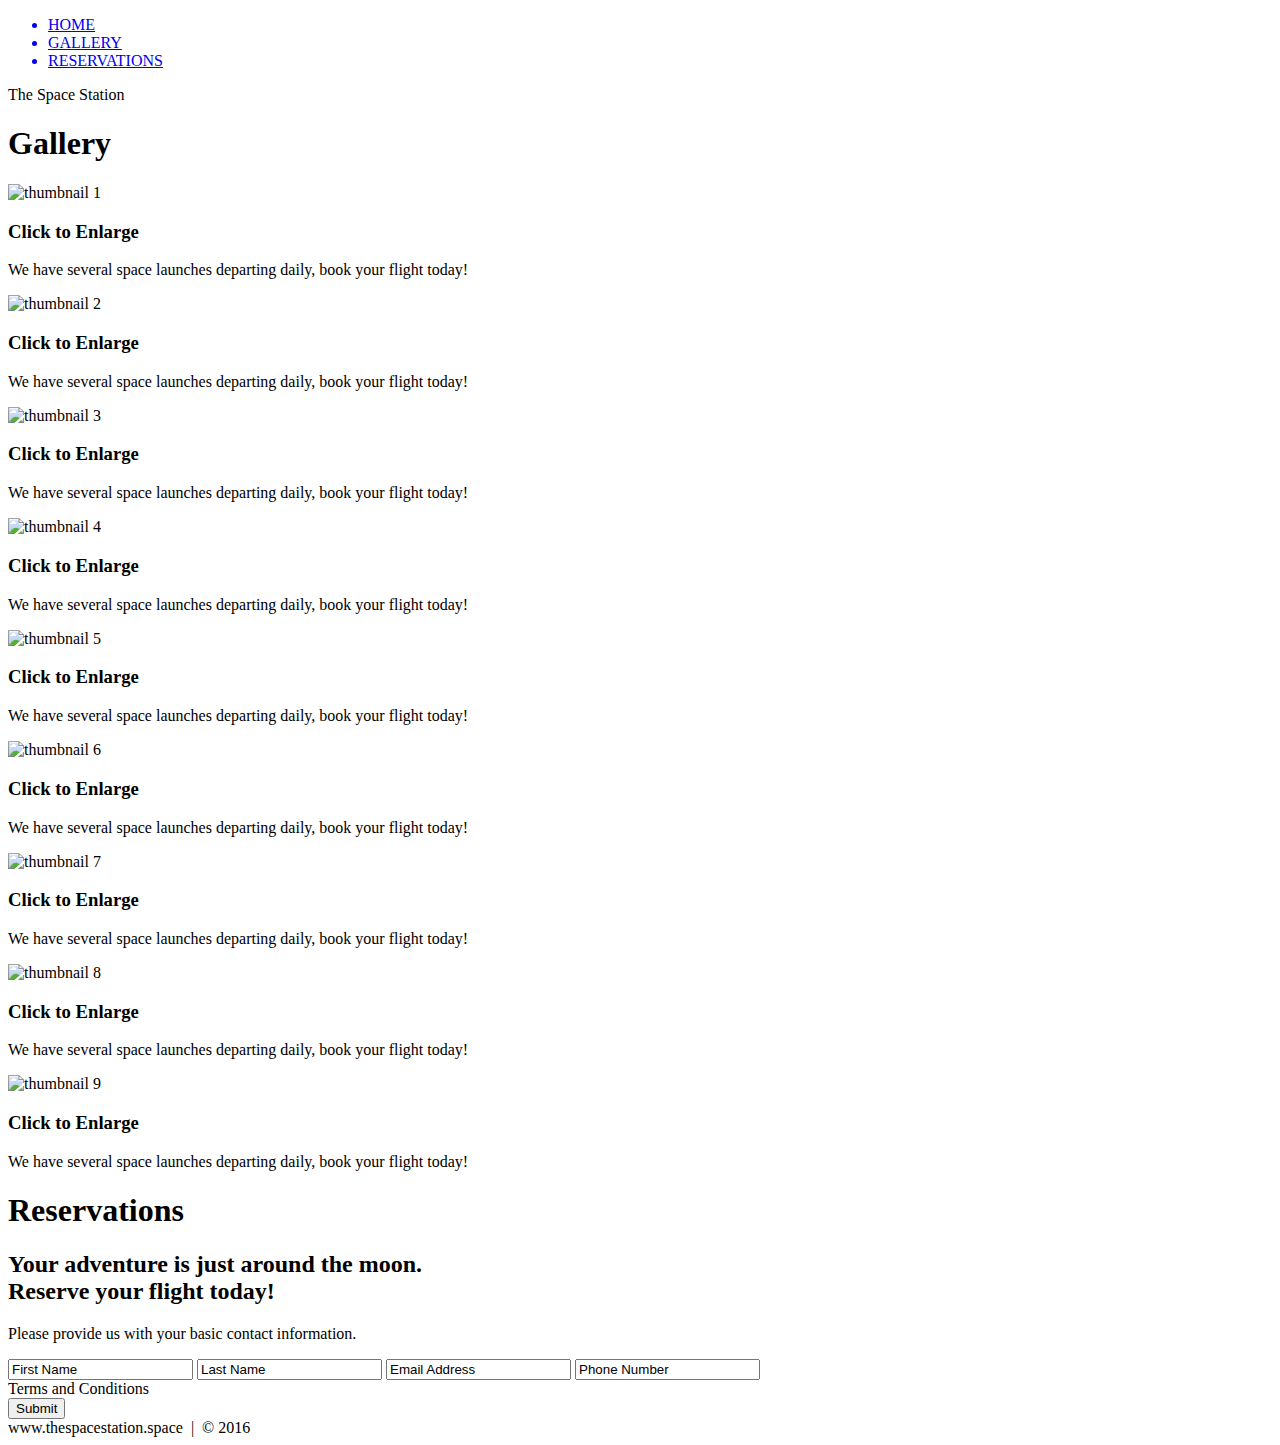
==== index.html @ 93ce1349 "add all images and necessary starting code for space website." ====
<!DOCTYPE html>
<html lang="en" dir="ltr">
  <head>
    <link rel="stylesheet" href="/css/styles.css">
    <meta charset="utf-8">
    <title>The Space Station</title>
  </head>
  <body>

    <!-- NAV -->
    <div>
      <div>
        <ul>
          <a href="#home" id="link"><li>HOME</li></a>
            <a href="#gallery"><li>GALLERY</li></a>
          <a href="#contact"><li>RESERVATIONS</li></a>
        </ul>
      </div>
    </div>
    <!-- END NAV -->

    <!-- HOME -->
    <div id="home">
      <div>
        <div>
          <span>The Space Station</span>
        </div>
      </div>
    </div>
    <!-- END HOME -->

    <!-- GALLERY -->
    <section>
      <div id="gallery">
        <h1>Gallery</h1>
        <div>

          <!-- PHOTO CONTAINER 1 -->
          <div>
            <div>
              <img src="images/thumb/thumbnail_1.jpeg" alt="thumbnail 1">
              <div>
                <h3>Click to Enlarge</h3>
                <p>We have several space launches departing daily, book your flight today!</p>
              </div>
            </div>
          </div>
          <!-- END PHOTO CONTAINER 1 -->

          <!-- PHOTO CONTAINER 2 -->
          <div>
            <div>
              <img src="images/thumb/thumbnail_2.jpeg" alt="thumbnail 2">
              <div>
                <h3>Click to Enlarge</h3>
                <p>We have several space launches departing daily, book your flight today!</p>
              </div>
            </div>
          </div>
          <!-- END PHOTO CONTAINER 2 -->

          <!-- PHOTO CONTAINER 3 -->
          <div>
            <div>
              <img src="images/thumb/thumbnail_3.jpeg" alt="thumbnail 3">
              <div>
                <h3>Click to Enlarge</h3>
                <p>We have several space launches departing daily, book your flight today!</p>
              </div>
            </div>
          </div>
          <!-- END PHOTO CONTAINER 3 -->

          <!-- PHOTO CONTAINER 4 -->
          <div>
            <div>
              <img src="images/thumb/thumbnail_4.jpeg" alt="thumbnail 4">
              <div>
                <h3>Click to Enlarge</h3>
                <p>We have several space launches departing daily, book your flight today!</p>
              </div>
            </div>
          </div>
          <!-- END PHOTO CONTAINER 4 -->

          <!-- PHOTO CONTAINER 5 -->
          <div>
            <div>
              <img src="images/thumb/thumbnail_5.jpeg" alt="thumbnail 5">
              <div>
                <h3>Click to Enlarge</h3>
                <p>We have several space launches departing daily, book your flight today!</p>
              </div>
            </div>
          </div>
          <!-- END PHOTO CONTAINER 5 -->

          <!-- PHOTO CONTAINER 6 -->
          <div>
            <div>
              <img src="images/thumb/thumbnail_6.jpeg" alt="thumbnail 6">
              <div>
                <h3>Click to Enlarge</h3>
                <p>We have several space launches departing daily, book your flight today!</p>
              </div>
            </div>
          </div>
          <!-- END PHOTO CONTAINER 6 -->

          <!-- PHOTO CONTAINER 7 -->
          <div>
            <div>
              <img src="images/thumb/thumbnail_7.jpeg" alt="thumbnail 7">
              <div>
                <h3>Click to Enlarge</h3>
                <p>We have several space launches departing daily, book your flight today!</p>
              </div>
            </div>
          </div>
          <!-- END PHOTO CONTAINER 7 -->

          <!-- PHOTO CONTAINER 8 -->
          <div>
            <div>
              <img src="images/thumb/thumbnail_8.jpeg" alt="thumbnail 8">
              <div>
                <h3>Click to Enlarge</h3>
                <p>We have several space launches departing daily, book your flight today!</p>
              </div>
            </div>
          </div>
          <!-- END PHOTO CONTAINER 8 -->

          <!-- PHOTO CONTAINER 9 -->
          <div>
            <div>
              <img src="images/thumb/thumbnail_9.jpeg" alt="thumbnail 9">
              <div>
                <h3>Click to Enlarge</h3>
                <p>We have several space launches departing daily, book your flight today!</p>
              </div>
            </div>
          </div>
          <!-- END PHOTO CONTAINER 9 -->

        </div>
      </div>
    </section>
    <!-- END GALLERY -->

    <!-- RSVP -->
    <section>
      <div id="contact">
        <div>
          <h1>Reservations</h1>
          <div>
            <h2><span>Your adventure is just around the moon.</span>
              <br />Reserve your flight today!
            </h2>
            <p>
              Please provide us with your basic contact information.
            </p>
            <div>
              <form action="" method="post">
                <input class="rsvp" type="text" value="First Name">
                <input class="rsvp" type="text" value="Last Name">
                <input class="rsvp" type="text" value="Email Address">
                <input class="rsvp" type="text" value="Phone Number">
                <div class="form-spacer">
                  <label class="terms">Terms and Conditions</label>
                </div>
                <div>
                  <input type="submit" value="Submit">
                </div>
              </form>
            </div>
          </div>
        </div>
      </div>
    </section>
    <!-- END RSVP -->

    <!-- FOOTER -->
    <div>
      www.thespacestation.space &nbsp;|&nbsp; &copy; 2016
    </div>
    <!-- END FOOTER -->
  </body>
</html>
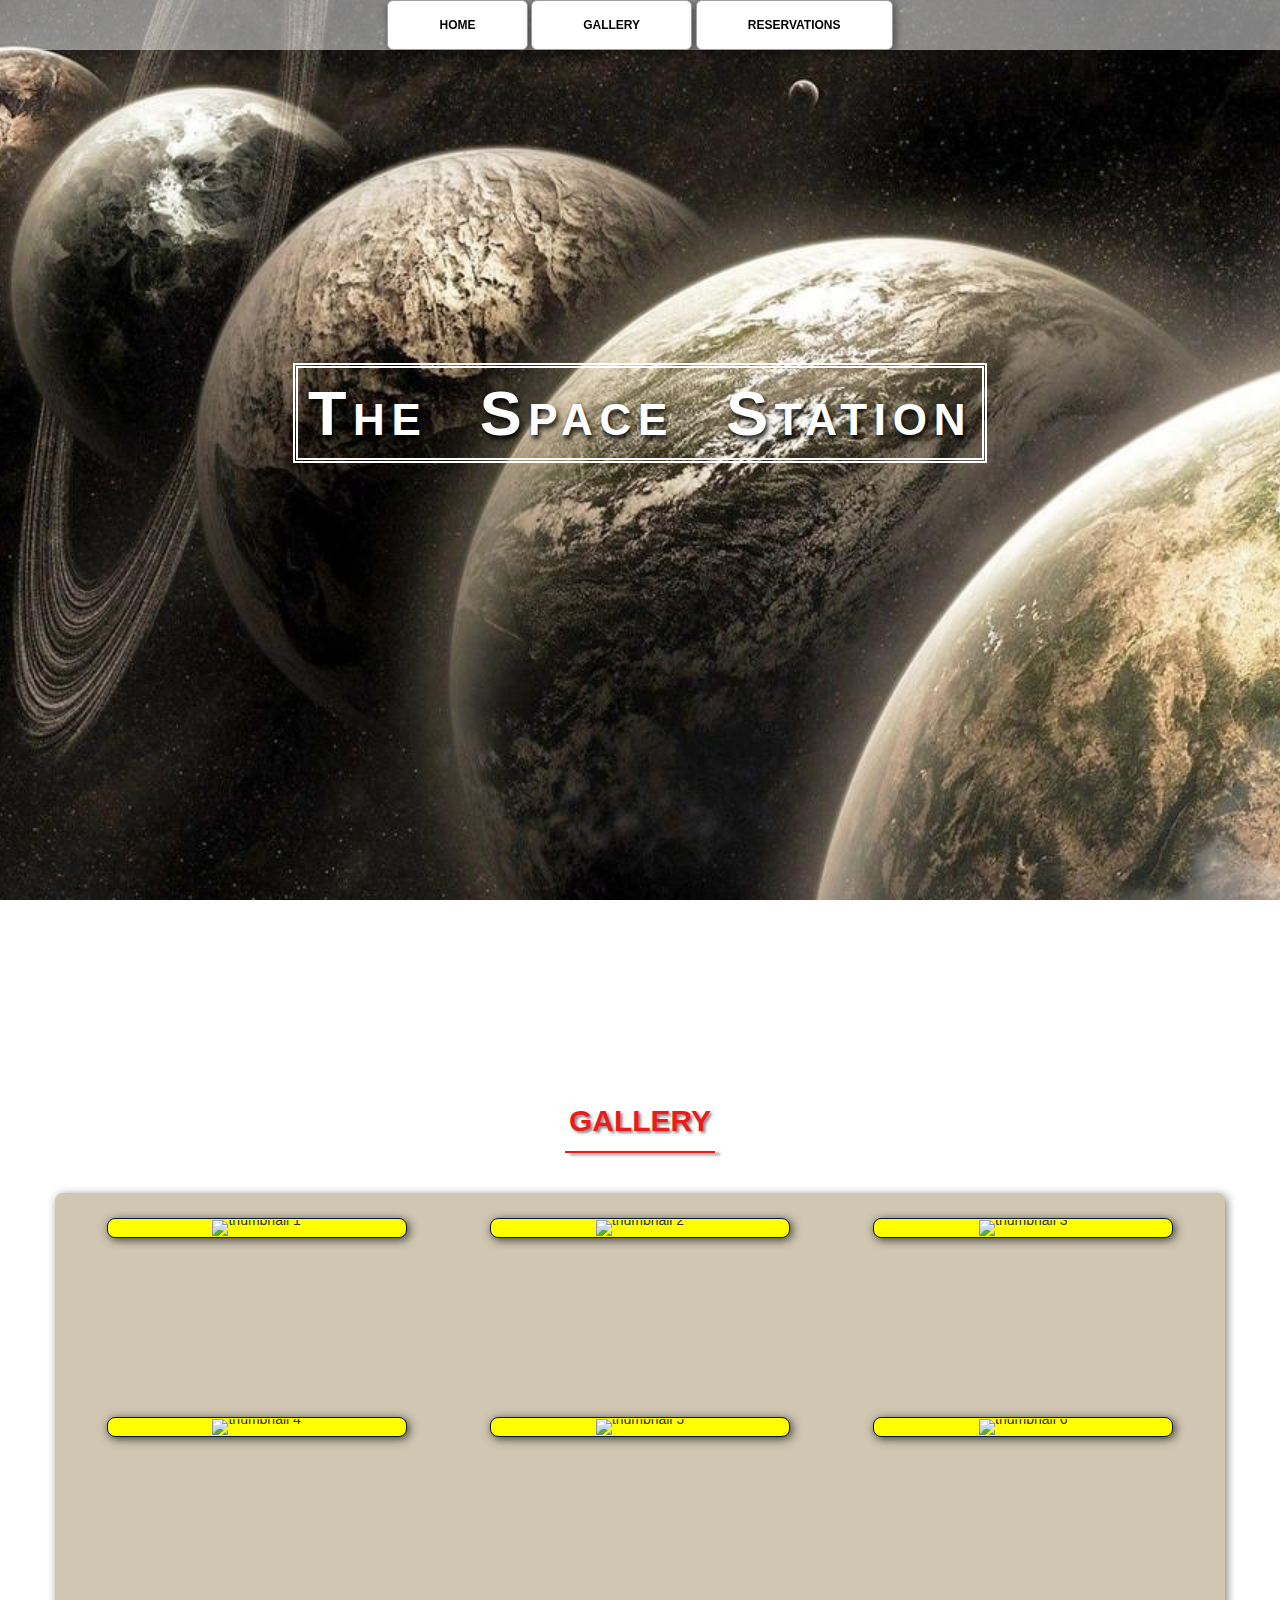
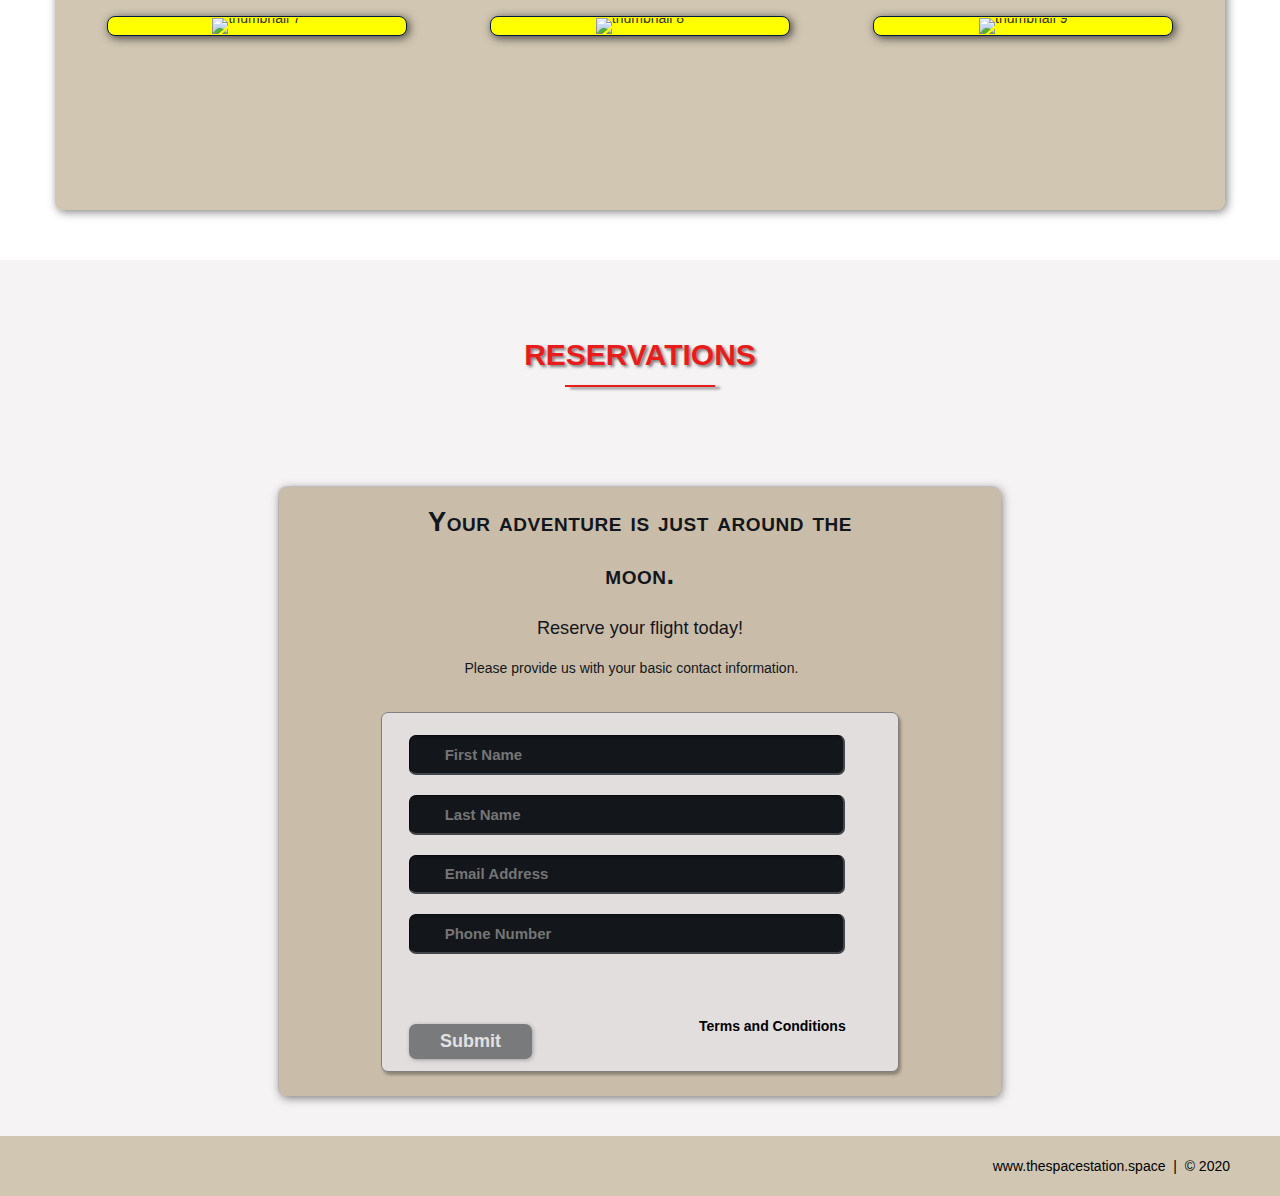
==== commit 8e48794b: "add  very responsive and attractive css code for my space exploration website." ====
--- a/index.html
+++ b/index.html
@@ -1,189 +1,188 @@
 <!DOCTYPE html>
 <html lang="en" dir="ltr">
-  <head>
-    <link rel="stylesheet" href="/css/styles.css">
-    <meta charset="utf-8">
-    <title>The Space Station</title>
-  </head>
-  <body>
-
-    <!-- NAV -->
-    <div>
-      <div>
-        <ul>
-          <a href="#home" id="link"><li>HOME</li></a>
-            <a href="#gallery"><li>GALLERY</li></a>
-          <a href="#contact"><li>RESERVATIONS</li></a>
-        </ul>
-      </div>
-    </div>
-    <!-- END NAV -->
-
-    <!-- HOME -->
-    <div id="home">
-      <div>
-        <div>
-          <span>The Space Station</span>
+    <head>
+        <link rel="stylesheet" href="./css/shared.css">
+        <link rel="stylesheet" href="./css/animations.css">
+        <meta charset="utf-8">
+        <title>The Space Station | Resort</title>
+    </head>
+    <body>
+  
+      <!-- NAV -->
+        <div class="wrap">
+            <div class="menu-container">
+                <ul class="menu">
+                    <a href="#home" id="link"><li>HOME</li></a>
+                    <a href="#gallery"><li>GALLERY</li></a>
+                    <a href="#contact"><li>RESERVATIONS</li></a>
+                </ul>
+            </div>
         </div>
-      </div>
-    </div>
-    <!-- END HOME -->
-
-    <!-- GALLERY -->
-    <section>
-      <div id="gallery">
-        <h1>Gallery</h1>
-        <div>
-
-          <!-- PHOTO CONTAINER 1 -->
-          <div>
-            <div>
-              <img src="images/thumb/thumbnail_1.jpeg" alt="thumbnail 1">
-              <div>
-                <h3>Click to Enlarge</h3>
-                <p>We have several space launches departing daily, book your flight today!</p>
-              </div>
+        <!-- END NAV -->
+  
+        <!-- HOME -->
+        <div id="home">
+            <div class="container">
+                <div class="text-center">
+                    <span class="head-main">The Space Station</span>
+                </div>
             </div>
-          </div>
-          <!-- END PHOTO CONTAINER 1 -->
-
-          <!-- PHOTO CONTAINER 2 -->
-          <div>
-            <div>
-              <img src="images/thumb/thumbnail_2.jpeg" alt="thumbnail 2">
-              <div>
-                <h3>Click to Enlarge</h3>
-                <p>We have several space launches departing daily, book your flight today!</p>
-              </div>
+        </div>
+        <!-- END HOME -->
+  
+        <!-- GALLERY -->
+        <section id="gallery">
+            <div class="container">
+                <h1>Gallery</h1>
+                <div class="flex-container">
+  
+                    <!-- PHOTO CONTAINER 1 -->
+                    <div class="photo-container">
+                        <div class="photo">
+                            <img src="images/thumb/thumbnail_1.jpeg" alt="thumbnail 1">
+                            <div class="photo-overlay">
+                                <h3>Click to Enlarge</h3>
+                                <p>We have several space launches departing daily, book your flight today!</p>
+                            </div>
+                        </div>
+                    </div>
+                    <!-- END PHOTO CONTAINER 1 -->
+        
+                    <!-- PHOTO CONTAINER 2 -->
+                    <div class="photo-container">
+                        <div class="photo">
+                            <img src="images/thumb/thumbnail_2.jpeg" alt="thumbnail 2">
+                            <div class="photo-overlay">
+                                <h3>Click to Enlarge</h3>
+                                <p>We have several space launches departing daily, book your flight today!</p>
+                            </div>
+                        </div>
+                    </div>
+                    <!-- END PHOTO CONTAINER 2 -->
+        
+                    <!-- PHOTO CONTAINER 3 -->
+                    <div class="photo-container">
+                        <div class="photo">
+                            <img src="images/thumb/thumbnail_3.jpeg" alt="thumbnail 3">
+                            <div class="photo-overlay">
+                                <h3>Click to Enlarge</h3>
+                                <p>We have several space launches departing daily, book your flight today!</p>
+                            </div>
+                        </div>
+                    </div>
+                    <!-- END PHOTO CONTAINER 3 -->
+        
+                    <!-- PHOTO CONTAINER 4 -->
+                    <div class="photo-container">
+                        <div class="photo">
+                            <img src="images/thumb/thumbnail_4.jpeg" alt="thumbnail 4">
+                            <div class="photo-overlay">
+                                <h3>Click to Enlarge</h3>
+                                <p>We have several space launches departing daily, book your flight today!</p>
+                            </div>
+                        </div>
+                    </div>
+                    <!-- END PHOTO CONTAINER 4 -->
+        
+                    <!-- PHOTO CONTAINER 5 -->
+                    <div class="photo-container">
+                        <div class="photo">
+                            <img src="images/thumb/thumbnail_5.jpeg" alt="thumbnail 5">
+                            <div class="photo-overlay">
+                                <h3>Click to Enlarge</h3>
+                                <p>We have several space launches departing daily, book your flight today!</p>
+                            </div>
+                        </div>
+                    </div>
+                    <!-- END PHOTO CONTAINER 5 -->
+        
+                    <!-- PHOTO CONTAINER 6 -->
+                    <div class="photo-container">
+                        <div class="photo">
+                            <img src="images/thumb/thumbnail_6.jpeg" alt="thumbnail 6">
+                            <div class="photo-overlay">
+                                <h3>Click to Enlarge</h3>
+                                <p>We have several space launches departing daily, book your flight today!</p>
+                            </div>
+                        </div>
+                    </div>
+                    <!-- END PHOTO CONTAINER 6 -->
+        
+                    <!-- PHOTO CONTAINER 7 -->
+                    <div class="photo-container">
+                        <div class="photo">
+                            <img src="images/thumb/thumbnail_7.jpeg" alt="thumbnail 7">
+                            <div class="photo-overlay">
+                                <h3>Click to Enlarge</h3>
+                                <p>We have several space launches departing daily, book your flight today!</p>
+                            </div>
+                        </div>
+                    </div>
+                    <!-- END PHOTO CONTAINER 7 -->
+        
+                    <!-- PHOTO CONTAINER 8 -->
+                    <div class="photo-container">
+                        <div class="photo">
+                            <img src="images/thumb/thumbnail_8.jpeg" alt="thumbnail 8">
+                            <div class="photo-overlay">
+                                <h3>Click to Enlarge</h3>
+                                <p>We have several space launches departing daily, book your flight today!</p>
+                            </div>
+                        </div>
+                    </div>
+                    <!-- END PHOTO CONTAINER 8 -->
+        
+                    <!-- PHOTO CONTAINER 9 -->
+                    <div class="photo-container">
+                        <div class="photo">
+                            <img src="images/thumb/thumbnail_9.jpeg" alt="thumbnail 9">
+                            <div class="photo-overlay">
+                                <h3>Click to Enlarge</h3>
+                                <p>We have several space launches departing daily, book your flight today!</p>
+                            </div>
+                        </div>
+                    </div>
+                    <!-- END PHOTO CONTAINER 9 -->
+  
+                </div>
             </div>
-          </div>
-          <!-- END PHOTO CONTAINER 2 -->
-
-          <!-- PHOTO CONTAINER 3 -->
-          <div>
-            <div>
-              <img src="images/thumb/thumbnail_3.jpeg" alt="thumbnail 3">
-              <div>
-                <h3>Click to Enlarge</h3>
-                <p>We have several space launches departing daily, book your flight today!</p>
-              </div>
+        </section>
+        <!-- END GALLERY -->
+  
+        <!-- RSVP -->
+        <section id="contact">
+            <div class="container">
+                <div class="heading-padding">
+                    <h1 class="heading-padding">Reservations</h1>
+                    <div class="reservation">
+                        <h2><span>Your adventure is just around the moon.</span>
+                            <br/>Reserve your flight today!
+                        </h2>
+                        <p class="rsvp-text">Please provide us with your basic contact information.</p>
+                        <div class="form-rsvp">
+                            <form action="" method="post">
+                                <input class="rsvp" type="text" value="" placeholder="First Name">
+                                <input class="rsvp" type="text" value="" placeholder="Last Name">
+                                <input class="rsvp" type="text" value="" placeholder="Email Address">
+                                <input class="rsvp" type="text" value="" placeholder="Phone Number">
+                                <div class="form-spacer">
+                                    <label class="terms">Terms and Conditions</label>
+                                </div>
+                                <div class="submit">
+                                    <input type="submit" value="Submit">
+                                </div>
+                            </form>
+                        </div>
+                    </div>
+                </div>
             </div>
-          </div>
-          <!-- END PHOTO CONTAINER 3 -->
-
-          <!-- PHOTO CONTAINER 4 -->
-          <div>
-            <div>
-              <img src="images/thumb/thumbnail_4.jpeg" alt="thumbnail 4">
-              <div>
-                <h3>Click to Enlarge</h3>
-                <p>We have several space launches departing daily, book your flight today!</p>
-              </div>
-            </div>
-          </div>
-          <!-- END PHOTO CONTAINER 4 -->
-
-          <!-- PHOTO CONTAINER 5 -->
-          <div>
-            <div>
-              <img src="images/thumb/thumbnail_5.jpeg" alt="thumbnail 5">
-              <div>
-                <h3>Click to Enlarge</h3>
-                <p>We have several space launches departing daily, book your flight today!</p>
-              </div>
-            </div>
-          </div>
-          <!-- END PHOTO CONTAINER 5 -->
-
-          <!-- PHOTO CONTAINER 6 -->
-          <div>
-            <div>
-              <img src="images/thumb/thumbnail_6.jpeg" alt="thumbnail 6">
-              <div>
-                <h3>Click to Enlarge</h3>
-                <p>We have several space launches departing daily, book your flight today!</p>
-              </div>
-            </div>
-          </div>
-          <!-- END PHOTO CONTAINER 6 -->
-
-          <!-- PHOTO CONTAINER 7 -->
-          <div>
-            <div>
-              <img src="images/thumb/thumbnail_7.jpeg" alt="thumbnail 7">
-              <div>
-                <h3>Click to Enlarge</h3>
-                <p>We have several space launches departing daily, book your flight today!</p>
-              </div>
-            </div>
-          </div>
-          <!-- END PHOTO CONTAINER 7 -->
-
-          <!-- PHOTO CONTAINER 8 -->
-          <div>
-            <div>
-              <img src="images/thumb/thumbnail_8.jpeg" alt="thumbnail 8">
-              <div>
-                <h3>Click to Enlarge</h3>
-                <p>We have several space launches departing daily, book your flight today!</p>
-              </div>
-            </div>
-          </div>
-          <!-- END PHOTO CONTAINER 8 -->
-
-          <!-- PHOTO CONTAINER 9 -->
-          <div>
-            <div>
-              <img src="images/thumb/thumbnail_9.jpeg" alt="thumbnail 9">
-              <div>
-                <h3>Click to Enlarge</h3>
-                <p>We have several space launches departing daily, book your flight today!</p>
-              </div>
-            </div>
-          </div>
-          <!-- END PHOTO CONTAINER 9 -->
-
+        </section>
+        <!-- END RSVP -->
+  
+        <!-- FOOTER -->
+        <div id="footer">
+            www.thespacestation.space &nbsp;|&nbsp; &copy; 2020
         </div>
-      </div>
-    </section>
-    <!-- END GALLERY -->
-
-    <!-- RSVP -->
-    <section>
-      <div id="contact">
-        <div>
-          <h1>Reservations</h1>
-          <div>
-            <h2><span>Your adventure is just around the moon.</span>
-              <br />Reserve your flight today!
-            </h2>
-            <p>
-              Please provide us with your basic contact information.
-            </p>
-            <div>
-              <form action="" method="post">
-                <input class="rsvp" type="text" value="First Name">
-                <input class="rsvp" type="text" value="Last Name">
-                <input class="rsvp" type="text" value="Email Address">
-                <input class="rsvp" type="text" value="Phone Number">
-                <div class="form-spacer">
-                  <label class="terms">Terms and Conditions</label>
-                </div>
-                <div>
-                  <input type="submit" value="Submit">
-                </div>
-              </form>
-            </div>
-          </div>
-        </div>
-      </div>
-    </section>
-    <!-- END RSVP -->
-
-    <!-- FOOTER -->
-    <div>
-      www.thespacestation.space &nbsp;|&nbsp; &copy; 2016
-    </div>
-    <!-- END FOOTER -->
-  </body>
+        <!-- END FOOTER -->
+    </body>
 </html>
--- a/css/shared.css
+++ b/css/shared.css
@@ -0,0 +1,373 @@
+html {
+    font-family: sans-serif;
+    font-size: 62.5%;
+    -webkit-tap-highlight-color: rgba(0, 0, 0, 0);
+    -webkit-text-size-adjust: 100%;
+    -ms-text-size-adjust: 100%;
+}
+
+body {
+    font-size: 14px;
+    margin: 0;
+    font-family: "Helvetica Heue", Helvetica, Arial, sans-serif;
+    line-height: 1.42857143;
+    color: #333;
+    background-color: #fff;
+}
+
+footer,
+nav {
+    display: block;
+}
+
+h1, h2, h3, h4, h5, h6 {
+    font-family: 'Open Sans', sans-serif;
+}
+
+h1 {
+    line-height: 50px;
+    font-weight: 900;
+    font-size: 30px;
+    text-transform: uppercase;
+    text-align: center;
+    color: #E91C1C;
+    text-shadow: 2px 2px 3px rgba(0, 0, 0, 0.5);
+}
+
+h1::after {     /*This is the underline*/
+    display: block;
+    content: "";
+    height: 2px;
+    width: 150px;
+    background: #e91c1c;
+    margin: 5px auto 40px;
+    box-shadow: 5px 2px 3px rgba(0, 0, 0, 0.5);
+}
+
+h2 {
+    line-height: 50px;
+    color: #E91C1C;
+}
+
+h3 {
+    line-height: 50px;
+    padding-bottom: 20px;
+}
+
+h4 {
+    padding-top: 25px;
+    line-height: 40px;
+    padding-bottom: 0px;
+    font-size: 22px;
+    font-weight: 900;
+}
+
+p {
+    font-weight: 300;
+    line-height: 30px;
+    padding-bottom: 15px;
+}
+
+.text-center {
+    text-align: center;
+}
+
+.heading-padding {
+    padding-bottom: 40px;
+}
+
+section {
+    padding-top: 50px;
+    margin-top: 50px;
+}
+
+.navbar {
+    height: 105px;
+    max-height: 340px;
+    display: block;
+}
+
+.container {
+    padding-right: 15px;
+    padding-left: 15px;
+    margin-right: auto;
+    margin-left: auto;
+}
+
+.container-fluid {
+    padding-right: 15px;
+    padding-left: 15px;
+    margin-right: auto;
+    margin-left: auto;
+}
+
+.row {
+    margin-right: -15px;
+    margin-left: 15px;
+}
+
+.clearfix:after,
+.container:after,
+.navbar:after {
+    clear: both;
+    display: table;
+    content: " ";
+}
+
+.wrap {
+    height: 100%;
+    width: 100%;
+    position: absolute;
+    /*  This ensures that the images cannot
+        render outside of their container
+        without forcing any scrollbars*/
+        top: 0;
+        left: 0;
+        text-align: center;
+}
+
+.menu-container {
+    max-height: 340px;
+    margin: 0% auto;
+    content: " ";
+    top: 0;
+    left: 0;
+    width: 100%;
+    position: fixed;
+    z-index: 100;
+    background-color: rgba(255, 255, 255, 0.5);
+}
+
+/*=========================
+    HOME SECTION STYLES
+===========================*/
+#home {
+    background: url(../images/planets.jpg) no-repeat 50% 50%;
+    background-attachment: fixed;
+    -webkit-background-size: cover;
+    -moz-background-size: cover;
+    -moz-background-size: cover;
+    width: 100%;
+    display: block;
+    height: auto;
+    padding-top: 350px; /* This is a spacer before the Main title Logo */
+    padding-bottom: 500px; /* This is a spacer after the Main title Logo */
+    color: #fff;
+}
+
+.head-main {
+    text-shadow: 2px 4px 5px rgba(0, 0, 0, 0.9);
+    font-variant: small-caps;
+    color: #fff;
+    letter-spacing: 5pt;
+    word-spacing: 21pt;
+    font-size: 4.5em;
+    text-align: left;
+    font-family: impact, sans-serif;
+    line-height: 2;
+    font-weight: 900;
+    border: 5px double #fff;
+    padding: 10px;
+}
+
+.head-sub-main {
+    font-size: 23px;
+    font-weight: 500;
+    padding: 50px 20px 10px 20px;
+    text-transform: uppercase;
+}
+
+.head-last {
+    font-size: 18px;
+    font-weight: 900;
+    padding: 5px 20px 20px 20px;
+    border: 1px dotted #fff;
+    padding: 5px;
+}
+
+/*====================
+    CONTACT STYLES
+======================*/
+
+.flex-container {
+    display: -webkit-flex;
+    display: flex;
+    flex-wrap: wrap;
+    padding: 10px;
+    border-radius: 8px;
+    margin: 0px auto;
+    background-color: rgba(100, 65, 0, .3);
+    box-shadow: 2px 2px 10px 0 rgba(0, 0, 0, 0.5);
+}
+
+#contact {
+    background-color: #f5f3f3;
+}
+
+.reservation {
+    width: 60%;
+    padding: 10px;
+    border-radius: 8px;
+    margin: 0px auto;
+    background-color: rgba(100, 65, 0, .3);
+    box-shadow: -1px -1px 1px 0 rgba(0, 0, 0, 0.1), 1px 2px 10px 0 rgba(0, 0, 0, 0.5);
+}
+
+.reservation h2 {
+    width: 70%;
+    text-align: center;
+    margin: 0 auto;
+    color: #13161B;
+    font-weight: 500;
+    font-size: 1.3em;
+    letter-spacing: 0pt;
+    word-spacing: 0pt;
+}
+
+.reservation h2 span {
+    width: 70%;
+    text-align: center;
+    margin: 0 auto;
+    color: #13161B;
+    font-weight: 900;
+    font-size: 1.5em;
+    font-variant: small-caps;
+    letter-spacing: .4pt;
+    word-spacing: .3pt;
+}
+
+.reservation p {
+    color: #13161B;
+    width: 50%;
+    margin: 0 auto;
+}
+
+.reservation form {
+    font-size: 15px;
+    outline: none;
+    font-weight: 600;
+    color: #8D8E8F;
+    padding: 12px 12px;
+    width: 70%;
+    border: 1px solid #808080;
+    margin: 2% auto;
+    border-radius: 7px;
+    background: rgb(227, 222, 222);
+    box-shadow: 2px 3px 3px 0px rgba(0, 0, 0, 0.3);
+    font-family: 'Raleway', sans-serif;
+}
+
+.reservation input[type="text"] {
+    font-size: 15px;
+    outline: none;
+    font-weight: 600;
+    color: #8D8E8F;
+    padding: 2% 1% 2% 7%;
+    width: 80%;
+    border-top: 1px solid #090B0D;
+    border-right: 2px solid #424549;
+    border-bottom: 2px solid #424549;
+    border-left: 1px solid #090B0D;
+    margin: 10px 1em;
+    border-radius: 7px;
+    background: #13161B;
+    box-shadow: inset 0px 3px 0px 0px rgba(5, 5, 5, 0.15);
+    font-family: 'Raleway', sans-serif;
+}
+
+.reservation input[type="text"]:hover {
+    box-shadow: 0 0 18px rgba(100, 65, 0, .8);
+}
+
+.form-spacer {
+    padding: 30px 39px;
+}
+
+.terms {
+    margin: 30px 1px 0 0;
+    padding-left: 52px;
+    font-size: 14px;
+    line-height: 5px;
+    color: #000;
+    cursor: pointer;
+    font-family: 'Raleway', sans-serif;
+    font-weight: 600;
+    position: relative;
+    display: inline;
+    float: right;
+}
+
+.terms:hover {
+    color: orange;
+    text-decoration: underline;
+}
+
+.submit input[type="submit"] {
+    color: rgb(225, 225, 225);
+    cursor: pointer;
+    border: none;
+    font-weight: 900;
+    outline: none;
+    text-align: center;
+    font-family: 'Raleway', sans-serif;
+    margin: 0px 3%;
+    padding: 7px 0px;
+    width: 25%;
+    font-size: 18px;
+    transition: border-color 0.3s color 0.3s background-color 0.3s;
+    border-radius: 7px;
+    background-color: #797a7b;
+    box-shadow: 1px 1px 4px 0 rgba(0, 0, 0, 0.3);
+}
+
+.submit input[type="submit"]:hover {
+    color: #000;
+    background-color: #8D8E8F;
+    box-shadow: inset 1px 2px 15px 0 rgba(0, 0, 0, 0.5);
+}
+
+/*====================
+    FOOTER STYLES
+======================*/
+
+#footer {
+    background-color: rgba(100, 65, 0, .3);
+    color: #000;
+    text-shadow: 2px 2px 8px 0 (0, 0, 0, 0.4);
+    padding: 20px 50px 20px 50px;
+    text-align: right;
+}
+
+/*====================
+    @MEDIA QUERIES
+======================*/
+
+@media all and (max-width:640px) and (min-width:381px) {
+    .head-main {
+        font-size: 28px;
+    }
+}
+
+@media all and (max-width:381px) and (min-width:200px) {
+    .head-main {
+        font-size: 24px;
+    }
+}
+
+@media (min-width: 768px) {
+    .container {
+        width: 750px;
+    }
+}
+
+@media (min-width: 992px) {
+    .container {
+        width: 970px;
+    }
+}
+
+@media (min-width: 1200px) {
+    .container {
+        width: 1170px;
+    }
+}--- a/css/animations.css
+++ b/css/animations.css
@@ -0,0 +1,108 @@
+/*===========================
+    MENU SECTION ANIMATION
+=============================*/
+
+.menu {
+    color: #f00;
+    font: bold 12px/18px sans-serif;
+    text-align: center;
+    display: inline;
+    margin: 0% auto;
+    padding: 0;
+    list-style: none;
+    text-decoration: none;
+}
+
+.menu li {
+    color: #000;
+    background-color: rgba(255, 255, 255, 1);
+    display: inline-block;
+    margin: 0% auto;
+    position: relative;
+    padding: 15px 4%;
+    border: 1px solid #9D9FA2;
+    box-shadow: 2px 2px 10px 0 rgba(0, 0, 0, 0.5);
+    border-radius: 6px;
+    cursor: pointer;
+    transition-property: background;
+    transition-duration: .4s;
+    transition-delay: 0s;
+    transition-timing-function: ease-in-out;
+}
+
+.menu li:hover {
+    color: #f00;
+    background-color: rgba(100, 65, 0, .3);
+}
+
+/*===============================
+    GALLERY SECTION ANIMATION
+=================================*/
+
+.photo {
+    position: relative;
+    line-height: 0;
+    margin-bottom: 2em;
+    overflow: hidden;
+    border-radius: 8px;
+    padding: 1px;
+    border: 1px solid #021a40;
+    background-color: #ff0;
+    box-shadow: 2px 2px 10px 0 rgba(0, 0, 0, 0.7);
+}
+
+.photo-container {
+    text-align: center;
+    margin: 15px auto;
+    width: 300px;
+    height: 169px;
+}
+
+.photo-container img {
+    max-width: 100%;
+    width: 300px;
+    height: 169px;
+}
+
+.photo-overlay {
+    color: #fff;
+    position: absolute;
+    top: 0;
+    right: 0;
+    bottom: 0;
+    left: 0;
+    padding-left: 20px;
+    padding-right: 20px;
+    justify-content: center; /* For centering text inside .photo-overlay */
+    align-items: center;
+    background: rgba(0, 0, 0, .5);
+}
+
+.white-head {
+    color: #C9BDAA;
+    margin-top: 5%;
+}
+
+/*===============================
+    PHOTO OVERLAY TRANSITIONS
+=================================*/
+
+.photo-overlay {
+    opacity: 0;
+    transition: opacity .5s;
+    border-radius: 10px;
+    cursor: pointer;
+}
+
+.photo-overlay:hover {
+    opacity: 1;
+}
+
+.photo img {
+    transition: transform .5s;
+    transform-origin: 50% 50%;
+}
+
+.photo:hover img {
+    transform: scale(1.1);
+}